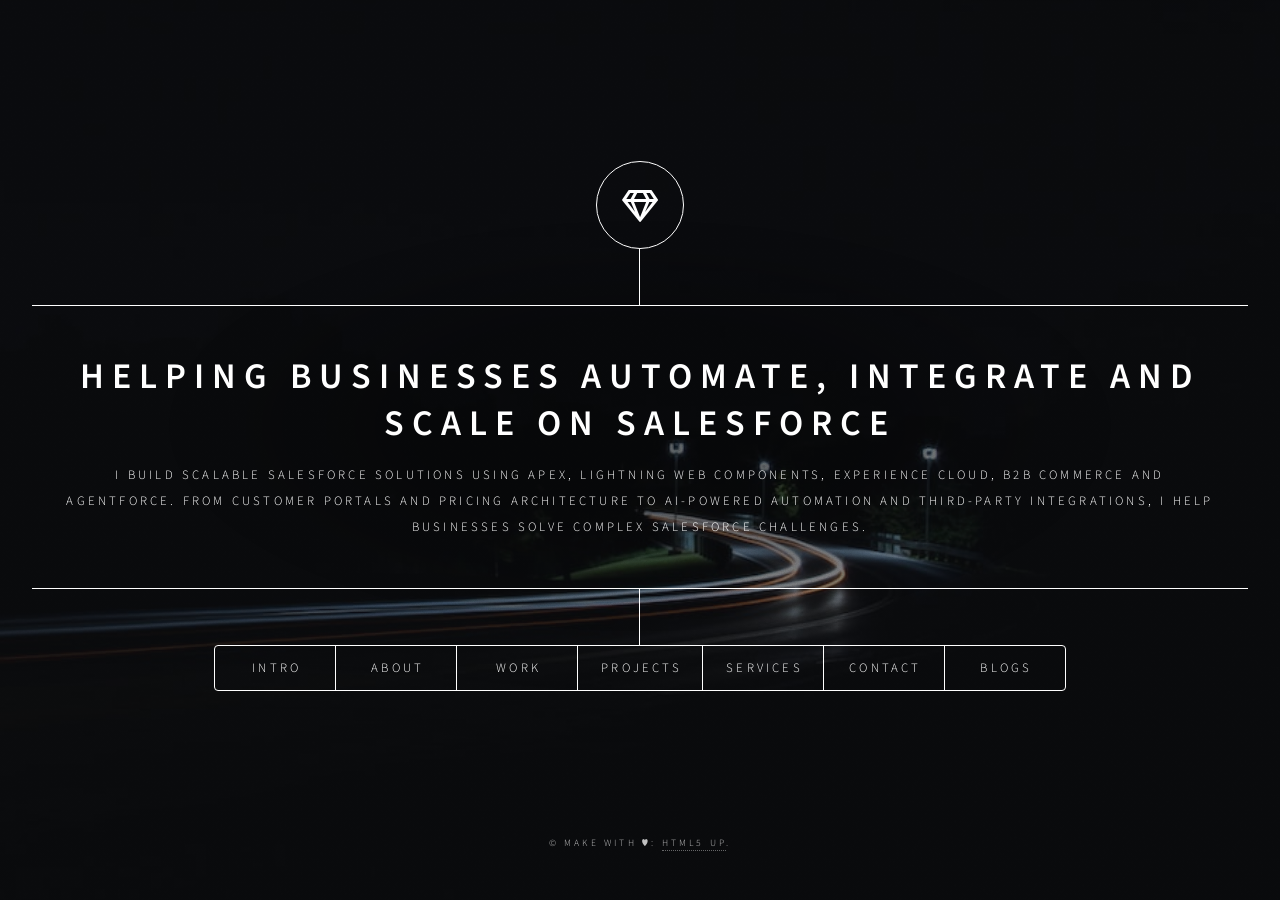
==== index.html @ b853684b "style: change services grid background to red and adjust media query breakpoint" ====
<!DOCTYPE html>
<!--
	Dimension by HTML5 UP
	html5up.net | @ajlkn
	Free for personal and commercial use under the CCA 3.0 license (html5up.net/license)
-->
<html>

<head>
    <!-- Google tag (gtag.js) -->
    <script async src="https://www.googletagmanager.com/gtag/js?id=G-59Y11SGPCD"></script>
    <script>
        window.dataLayer = window.dataLayer || [];

        function gtag() {
            dataLayer.push(arguments);
        }
        gtag('js', new Date());

        gtag('config', 'G-59Y11SGPCD');
    </script>
    <title>Professional Portfolio</title>
    <link rel="icon" type="image/x-icon" href="images/favicon.ico" />
    <meta charset="utf-8" />
    <meta name="viewport" content="width=device-width, initial-scale=1, user-scalable=no" />
    <link rel="stylesheet" href="assets/css/main.css" />
    <noscript>
        <link rel="stylesheet" href="assets/css/noscript.css" />
    </noscript>
</head>

<body class="is-preload">
    <!-- Wrapper -->
    <div id="wrapper">
        <!-- Header -->
        <header id="header">
            <div class="logo">
                <span class="icon fa-gem"></span>
            </div>
            <div class="content">
                <div class="inner">
                    <h1>
                        Helping businesses automate, integrate and scale on Salesforce
                    </h1>
                    <p>
                        I build scalable Salesforce solutions using Apex, Lightning Web Components, Experience Cloud,
                        B2B Commerce and Agentforce. From customer portals and pricing architecture to AI-powered
                        automation and third-party integrations, I help businesses solve complex Salesforce challenges.
                    </p>
                </div>
            </div>
            <nav>
                <ul>
                    <li><a href="#intro">Intro</a></li>
                    <li><a href="#about">About</a></li>
                    <li><a href="#work">Work</a></li>
                    <li><a href="#projects">Projects</a></li>
                    <li><a href="#services">Services</a></li>
                    <li><a href="https://flowcv.me/ankur-trivedi">Contact</a></li>
                    <li><a href="https://salesforce-commerce-cloud.hashnode.dev/?source=top_nav_blog_home"
                            target="_blank">Blogs</a></li>
                    <!-- <li><a href="https://topmate.io/ankur_trivedi/345846/pay" target="_blank">Contact</a></li> -->

                </ul>
            </nav>
        </header>

        <!-- Main -->
        <div id="main">
            <!-- Intro -->
            <article id="intro">
                <h2 class="major">intro</h2>
                <span class="image main"><img src="images/introBg.jpg" alt="" /></span>
                <p class="short-content">
                    I'm a Salesforce Developer with experience delivering enterprise solutions across Experience Cloud,
                    B2B Commerce, Service Cloud and Agentforce. My work focuses on building maintainable applications,
                    custom integrations and automation that improve business operations rather than adding unnecessary
                    complexity.
                    You can also checkout my profile on Trailhead. My contact details are:
                </p>
                <ul class="icons">
                    <li>
                        <a href="tel: +91-6395518961" target="_blank " class="fas fa-phone"><span
                                class="label"></span></a>
                    </li>
                    <li>
                        <a href="mailto: anktridev@gmail.com" target="_blank " class="fas fa-envelope">
                            <span class="label"></span></a>
                    </li>
                    <li>
                        <a href="https://www.linkedin.com/in/ankurtrivedisf/ " target="_blank "
                            class="icon brands fa-linkedin"><span class="label">LinkedIn</span></a>
                    </li>
                    <li>
                        <a href="https://trailblazer.me/id/ank232 " target="_blank "
                            class="icon brands fa-salesforce"><span class="label">TrailHead</span></a>
                    </li>
                    <li>
                        <a href="https://github.com/ank232 " target="_blank " class="icon brands fa-github"><span
                                class="label">GitHub</span></a>
                    </li>
                </ul>
                <a href="https://trailblazer.me/id/ank232" target="_blank" class="button"> My Traihead </a>
                <a href="https://flowcv.com/resume/6ro6vrgt06" target="_blank" class="button">Get Ankur's Resume</a>
            </article>

            <!-- Work -->
            <article id="work">
                <h2 class="major">Work Experience</h2>
                <span class="image main"><img src="images/Black and Red Gradient Professional LinkedIn Banner.png"
                        alt="" /></span>
                <p class="short-content">
                    I have worked with cross-functional teams to gather the requirements and convert them into technical
                    requirements.
                    I am currently working on B2B commerce Cloud to setup client's bussinesses on commerce cloud.
                    Setting up custom pricing for buyers, creating product catalogs and developing custom gateway
                    solutions.
                </p>
                <h2 class="major">Work Experience</h2>
                <div class="work-item">
                    <h3>Salesforce Developer (CloudSheer Consulting)</h3>
                    <h4><i>Feb 2024 - Present</i></h4>
                    <ul>
                        <li>Built B2B Commerce storefronts with customised pricing,
                            payment integrations and buyer-specific catalogues,
                            helping clients launch scalable online commerce experiences.</li>
                        <li>Economic Club of Chicago: Audited community site for ECC club, tested the site pages and
                            pointed out the critical performance bottlenecks which resulted in 20% faster site response.
                        </li>
                        <li>Storehouse (Financial Cloud): Built a portal for 10,000 customers to view tax content and
                            financial records, with premium content accessible via Stripe payments using custom LWCs
                        </li>
                        <li>Sell that Florida House: Automated lead merging proceess. Developed a flow and batch class
                            to merge duplicate leads based on phone numbers.</li>
                    </ul>
                </div>
                <div class="work-item">
                    <h3>Salesforce Developer (HelpOneChild.org)</h3>
                    <h4><i>Jan 2024 - Feb 2024</i></h4>
                    <ul>
                        <li>
                            Worked with a non-profit organization that uses Salesforce NPSP pack to setup stripe
                            payments using stripe Connector.
                        </li>
                        <li>
                            Developed a robust flow triggering on successful payments, creating opportunity records and
                            managing donor information.
                        </li>
                        <li>
                            Developed apex class to extract billing details from Stripe data, overcoming limitations of
                            the standard Stripe
                            connector.
                        </li>
                        <li>
                            Deployed the flow and apex class using change set from sandbox to production org.
                        </li>
                    </ul>
                </div>
                <div class="work-item">
                    <h3>Trainee Software Engineer (TA DIGITAL)</h3>
                    <h4><i>Aug 2022 - Jan 2023</i></h4>
                    <ul>
                        <li>
                            Gained extensive knowledge of salesforce ecosystem and its various clouds products (Sales
                            cloud, service cloud).
                        </li>
                        <li>
                            Developed and tested apex triggers and classes to automate business processes while aiming
                            for 100% code coverage.
                        </li>
                        <li>
                            Created and maintained custom objects and fields and page layouts to support business
                            processes and user requirements.
                        </li>
                    </ul>
                </div>
                <div class="work-item">
                    <h3>Power BI intern (Cognizant Technology solutions)</h3>
                    <h4><i>Jan 2022 - July 2022</i></h4>
                    <ul>
                        <li>
                            Implemented and managed data sets and ETL using Microsoft BI tools.
                        </li>
                        <li>Developed SSIS, SSRS packages to perform ETL operations.</li>
                    </ul>
                </div>
                <div class="work-item">
                    <h3>Backend- Developer (TechMihirNaik)</h3>
                    <h4>
                        <i>OCT 2021 - Jan 2022</i>
                    </h4>
                    <ul>
                        <li>Served as a back-end developer using Django in Python.</li>
                        <li>
                            Designed and implemented a service that facilitates students to find cheap accommodations.
                        </li>
                    </ul>
                </div>
            </article>

            <!-- About -->
            <article id="about">
                <h2 class="major">About</h2>
                <span class="image main"><img src="images/White Minimalist Profile LinkedIn Banner.png" alt="" /></span>
                <p class="short-content">
                    I simplify complexity—whether it’s Salesforce solutions, automation, or life itself. When I’m not
                    optimizing workflows, I’m probably overanalyzing something random or playing guitar.
                    I like efficiency, good conversations, and people who keep things interesting. The rest? You’ll have
                    to find out.
                </p>
                <div class="achievement">
                    <h3 class="major">Salesforce Certifications</h3>
                    <i class="blue-icon fa-4x icon brands fa-salesforce"></i>
                    <h4> SalesForce Certified Associate</h4>
                </div>
                <div class="achievement">
                    <h3>Here are some of my achievements</h3>
                    <h4 class="major">Trailhead</h4>
                    <ul class="fa-ul">
                        <li><span class="fa-li"><i class="fas fa-star"></i></span> 16 Superbadges</li>
                        <li><span class="fa-li"><i class="fas fa-trophy"></i></span> Security Specialist Superbage</li>
                        <li><span class="fa-li"><i class="fas fa-trophy"></i></span> Apex SuperBadge</li>
                    </ul>
                </div>
                <ul class="icons">
                    <li>
                        <a href="tel: +91-6395518961" target="_blank " class="fas fa-phone"><span
                                class="label"></span></a>
                    </li>
                    <li>
                        <a href="mailto: anktridev@gmail.com" target="_blank " class="fas fa-envelope">
                            <span class="label"></span></a>
                    </li>
                    <li>
                        <a href="https://www.linkedin.com/in/ankur-trivedi-a32748186/ " target="_blank "
                            class="icon brands fa-linkedin"><span class="label">LinkedIn</span></a>
                    </li>
                    <li>
                        <a href="https://trailblazer.me/id/ank232 " target="_blank "
                            class="icon brands fa-salesforce"><span class="label">TrailHead</span></a>
                    </li>
                    <li>
                        <a href="https://github.com/ank232 " target="_blank " class="icon brands fa-github"><span
                                class="label">GitHub</span></a>
                    </li>
                </ul>
                <div class="important_links">
                    <div class="trailhead_button">
                        <a href="https://trailblazer.me/id/ank232" target="_blank" class="button"> My Traihead </a>
                    </div>
                    <div class="resume_button">
                        <a class="button" href="https://flowcv.com/resume/6ro6vrgt06" target="_blank"><i
                                class="fas fa-cloud">...</i>Download My Resume
                        </a>
                    </div>
                </div>
            </article>

            <!-- Contact -->
            <article id="contact">
                <h2 class="major ">Contact</h2>
                <form method="post " action="# ">
                    <div class="fields ">
                        <div class="field half ">
                            <label for="name ">Name</label>
                            <input class="input_field" type="text " name="name " id="name " />
                        </div>
                        <div class="field half ">
                            <label for="email ">Email</label>
                            <h3>anktridev@gmail.com</h3>
                            <input class="input_field" type="text " name="email " id="email " />
                        </div>
                        <div class="field ">
                            <label for="message ">Message</label>
                            <textarea name="message " id="message " rows="4 "></textarea>
                        </div>
                    </div>
                    <ul class="actions ">
                        <li>
                            <input type="submit " value="Send Message " class="primary " />
                        </li>
                        <li><input type="reset " value="Reset " /></li>
                    </ul>
                </form>
            </article>

            <!-- Projects -->
            <article id="projects">
                <h2 class="major ">My Pojects</h2>
                <span class="image main "><img src="images/Black Minimalist Motivation Quote LinkedIn Banner.png "
                        alt="Project banner "></span>
                <p class="short-content ">
                </p>
                <h2 class="major ">Projects</h2>
                <div class="project">
                    <h3><i>Bill Zen</i> an Invoice management application</h3>
                    <ul>
                        <li>Bill Zen is an application that can manage invoice generation required in a sales process,
                            centralizes the management of
                            invoices at one place.</li>
                        <li>
                            <b>
                                Integrated
                            </b> with the <b>Stripe payment</b> gateway, leveraging secure webhooks for real-time
                            updates.
                        </li>
                        <li> <b>Incorporated</b> CI workflow for <b>deployment</b> of apex code with GitHub Actions.
                        </li>
                        <li>Developed and tested Apex triggers to automate business logic using a trigger framework.
                        </li>
                        </li>
                        <li>Designed Custom UI with LWC to facilitate user needs like to make payment using stripe,
                            invoice related lists, adding/removing line-items for an invoice.
                        </li>
                        <li> Developed <b>Lightning flows</b> to send email for invoice reminder to customers.</li>
                        <li>
                            <span>To review my code </span>
                            <a href="https://github.com/ank232/DevelopmentOrg" target="_blank" class="button"><i
                                    class="icon brands fa-github"></i>Code Repository </a>
                        </li>
                    </ul>
                    <div style="position: relative; width: 100%; height: 0; padding-top: 56.2500%;
                     padding-bottom: 0; box-shadow: 0 2px 8px 0 rgba(63,69,81,0.16); margin-top: 1.6em; margin-bottom: 0.9em; overflow: hidden;
                     border-radius: 8px; will-change: transform;">
                        <iframe loading="lazy"
                            style="position: absolute; width: 100%; height: 100%; top: 0; left: 0; border: none; padding: 0;margin: 0;"
                            src="https:&#x2F;&#x2F;www.canva.com&#x2F;design&#x2F;DAFwGPMAUik&#x2F;watch?embed"
                            allowfullscreen="allowfullscreen" allow="fullscreen">
                        </iframe>
                    </div>
                </div>
            </article>
            <!-- Elements -->
            <article id="blogs">

            </article>
            <!-- Services -->
            <article id="services">
                <h2 class="major">Services</h2>
                <p class="short-content">
                    I help businesses design, build and optimise Salesforce solutions that are scalable,
                    maintainable and aligned with business goals. Whether you're starting a new implementation
                    or improving an existing org, I can help deliver reliable solutions.
                </p>
                <div class="services-grid">
                    <div class="service-card">
                        <div class="service-icon">
                            <i class="fas fa-robot"></i>
                        </div>
                        <div class="service-content">
                            <h3>Agentforce Development</h3>
                            <p>Build AI-powered Salesforce agents that automate customer support and internal workflows.
                            </p>
                            <span class="tech-stack">
                                <span class="badge">Agentforce</span>
                                <span class="badge">Lead Nurturing Agent</span>
                                <span class="badge">AgentForce Employee Agent</span>
                                <span class="badge">Agentforce Service Agent</span>
                                <span class="badge">Agentforce voice</span>
                                <span class="badge">Agentforce Orchestration</span>
                            </span>
                        </div>
                    </div>
                    <div class="service-card">
                        <div class="service-icon">
                            <i class="fas fa-cloud"></i>
                        </div>
                        <div class="service-content">
                            <h3>Experience Cloud</h3>
                            <p>
                                Build customer and partner portals with custom Lightning
                                Web Components and secure authentication.
                            </p>
                            <span class="tech-stack">
                                <span class="badge">Experience Cloud</span>
                                <span class="badge">Apex</span>
                                <span class="badge">LWC</span>
                                <span class="badge">Custom designs</span>
                                <span class="badge">LWR sites</span>
                            </span>
                        </div>
                    </div>
                    <div class="service-card">
                        <div class="service-icon">
                            <i class="fas fa-shopping-cart"></i>
                        </div>
                        <div class="service-content">
                            <h3>B2B Commerce</h3>
                            <p>
                                Configure storefronts, pricing architecture,
                                buyer groups and checkout experiences.
                            </p>
                            <div class="tech-stack">
                                <span class="badge">Commerce Cloud</span>
                                <span class="badge">Custom Pricing</span>
                                <span class="badge">Buyer Groups</span>
                                <span class="badge">Checkout</span>
                                <span class="badge">Catalogs</span>
                                <span class="badge">Inventory management</span>
                                <span class="badge">Order management</span>
                                <span class="badge">Agentforce agents</span>
                            </div>
                        </div>
                    </div>
                    <div class="service-card">
                        <div class="service-icon">
                            <i class="fas fa-code"></i>
                        </div>
                        <div class="service-content">
                            <h3>Custom Apex & LWC</h3>
                            <p>
                                Build scalable business logic, reusable Lightning Web Components
                                and enterprise-grade Apex solutions.
                            </p>
                            <span class="tech-stack">
                                <span class="badge">Apex</span>
                                <span class="badge">LWC</span>
                                <span class="badge">SOQL</span>
                            </span>
                        </div>
                    </div>
                    <div class="service-card">
                        <div class="service-icon">
                            <i class="fas fa-link"></i>
                        </div>
                        <div class="service-content">
                            <h3>Salesforce Integrations</h3>
                            <p>
                                Connect Salesforce with external systems using REST APIs,
                                OAuth, Named Credentials and webhooks.
                            </p>
                            <span class="tech-stack">
                                <span class="badge">REST APIs</span>
                                <span class="badge">Stripe</span>
                                <span class="badge">Plaid</span>
                                <span class="badge">QuickBooks</span>
                                <span class="badge">Authorize.net</span>
                                <span class="badge">Google apps</span>
                                <span class="badge">Middlewares</span>
                            </span>
                        </div>
                    </div>
                    <div class="service-card">
                        <div class="service-icon">
                            <i class="fas fa-layer-group"></i>
                        </div>
                        <div class="service-content">
                            <h3>Architecture & Optimisation</h3>
                            <p>
                                Improve scalability, simplify existing implementations
                                and build maintainable Salesforce architectures.
                            </p>
                            <span class="tech-stack">
                                <span class="badge">Scalability</span>
                                <span class="badge">Architecture</span>
                                <span class="badge">CI/CD</span>
                            </span>
                        </div>
                    </div>
                </div>
                <hr>
                <h3 style="text-align:center;">
                    Available for Freelance Salesforce Projects
                </h3>
                <p style="text-align:center;"></p>
                    <div class="tech-stack work-location">
                        <span class="badge">Remote</span>
                        <span class="badge">Worldwide</span>
                        <span class="badge">Contract & Consulting</span>
                    </div>
            </article>
        </div>

        <!-- Footer -->
        <footer id="footer">
            <p class="copyright ">
                &copy; Make with &#9829: <a href="https://html5up.net ">HTML5 UP</a>.
            </p>
        </footer>
    </div>

    <!-- BG -->
    <div id="bg"></div>

    <!-- Scripts -->
    <script src="assets/js/jquery.min.js "></script>
    <script src="assets/js/browser.min.js "></script>
    <script src="assets/js/breakpoints.min.js "></script>
    <script src="assets/js/util.js "></script>
    <script src="assets/js/main.js "></script>
</body>

</html>
---- assets/css/main.css ----
@import url(fontawesome-all.min.css);
@import url("https://fonts.googleapis.com/css?family=Source+Sans+Pro:300italic,600italic,300,600");

/*
	Dimension by HTML5 UP
	html5up.net | @ajlkn
	Free for personal and commercial use under the CCA 3.0 license (html5up.net/license)
*/

html,
body,
div,
span,
applet,
object,
iframe,
h1,
h2,
h3,
h4,
h5,
h6,
p,
blockquote,
pre,
a,
abbr,
acronym,
address,
big,
cite,
code,
del,
dfn,
em,
img,
ins,
kbd,
q,
s,
samp,
small,
strike,
strong,
sub,
sup,
tt,
var,
b,
u,
i,
center,
dl,
dt,
dd,
ol,
ul,
li,
fieldset,
form,
label,
legend,
table,
caption,
tbody,
tfoot,
thead,
tr,
th,
td,
article,
aside,
canvas,
details,
embed,
figure,
figcaption,
footer,
header,
hgroup,
menu,
nav,
output,
ruby,
section,
summary,
time,
mark,
audio,
video {
    margin: 0;
    padding: 0;
    border: 0;
    font-size: 100%;
    font: inherit;
    vertical-align: baseline;
}


/* New Prop */

.short-content {
    text-align: justify;
}

.blue-icon::before {
    color: rgb(17, 173, 225);
}

.trailhead_button,
.resume_button {
    display: flex;
}

.important_links>* {
    flex: 1;
    margin-top: 1rem;
}

article,
aside,
details,
figcaption,
figure,
footer,
header,
hgroup,
menu,
nav,
section {
    display: block;
}

body {
    line-height: 1;
}

ol,
ul {
    list-style: none;
}

blockquote,
q {
    quotes: none;
}

blockquote:before,
blockquote:after,
q:before,
q:after {
    content: "";
    content: none;
}

table {
    border-collapse: collapse;
    border-spacing: 0;
}

body {
    -webkit-text-size-adjust: none;
}

mark {
    background-color: transparent;
    color: inherit;
}

input::-moz-focus-inner {
    border: 0;
    padding: 0;
}

input,
select,
textarea {
    -moz-appearance: none;
    -webkit-appearance: none;
    -ms-appearance: none;
    appearance: none;
}


/* Basic */

@-ms-viewport {
    width: device-width;
}

@media screen and (max-width: 480px) {

    html,
    body {
        min-width: 320px;
    }
}

html {
    box-sizing: border-box;
}

*,
*:before,
*:after {
    box-sizing: inherit;
}

body {
    background: #1b1f22;
}

body.is-preload *,
body.is-preload *:before,
body.is-preload *:after {
    -moz-animation: none !important;
    -webkit-animation: none !important;
    -ms-animation: none !important;
    animation: none !important;
    -moz-transition: none !important;
    -webkit-transition: none !important;
    -ms-transition: none !important;
    transition: none !important;
}


/* Type */

html {
    font-size: 16pt;
}

@media screen and (max-width: 1680px) {
    html {
        font-size: 12pt;
    }
}

@media screen and (max-width: 736px) {
    html {
        font-size: 11pt;
    }
}

@media screen and (max-width: 360px) {
    html {
        font-size: 10pt;
    }
}

body,
input,
select,
textarea {
    color: #ffffff;
    font-family: "Source Sans Pro", sans-serif;
    font-weight: 300;
    font-size: 1rem;
    line-height: 1.65;
}

a {
    -moz-transition: color 0.2s ease-in-out, background-color 0.2s ease-in-out, border-bottom-color 0.2s ease-in-out;
    -webkit-transition: color 0.2s ease-in-out, background-color 0.2s ease-in-out, border-bottom-color 0.2s ease-in-out;
    -ms-transition: color 0.2s ease-in-out, background-color 0.2s ease-in-out, border-bottom-color 0.2s ease-in-out;
    transition: color 0.2s ease-in-out, background-color 0.2s ease-in-out, border-bottom-color 0.2s ease-in-out;
    border-bottom: dotted 1px rgba(255, 255, 255, 0.5);
    text-decoration: none;
    color: inherit;
}

a:hover {
    border-bottom-color: transparent;
}

strong,
b {
    color: #ffffff;
    font-weight: 600;
}

em,
i {
    font-style: italic;
}

p {
    margin: 0 0 2rem 0;
}

h1,
h2,
h3,
h4,
h5,
h6 {
    color: #ffffff;
    font-weight: 600;
    line-height: 1.5;
    margin: 0 0 1rem 0;
    text-transform: uppercase;
    letter-spacing: 0.2rem;
}

h1 a,
h2 a,
h3 a,
h4 a,
h5 a,
h6 a {
    color: inherit;
    text-decoration: none;
}

h1.major,
h2.major,
h3.major,
h4.major,
h5.major,
h6.major {
    border-bottom: solid 1px #ffffff;
    width: -moz-max-content;
    width: -webkit-max-content;
    width: -ms-max-content;
    width: max-content;
    padding-bottom: 0.5rem;
    margin: 0 0 2rem 0;
}

h1 {
    font-size: 2.25rem;
    line-height: 1.3;
    letter-spacing: 0.5rem;
}

h2 {
    font-size: 1.5rem;
    line-height: 1.4;
    letter-spacing: 0.5rem;
}

h3 {
    font-size: 1rem;
}

h4 {
    font-size: 0.8rem;
}

h5 {
    font-size: 0.7rem;
}

h6 {
    font-size: 0.6rem;
}

@media screen and (max-width: 736px) {
    h1 {
        font-size: 1.75rem;
        line-height: 1.4;
    }

    h2 {
        font-size: 1.25em;
        line-height: 1.5;
    }
}

sub {
    font-size: 0.8rem;
    position: relative;
    top: 0.5rem;
}

sup {
    font-size: 0.8rem;
    position: relative;
    top: -0.5rem;
}

blockquote {
    border-left: solid 4px #ffffff;
    font-style: italic;
    margin: 0 0 2rem 0;
    padding: 0.5rem 0 0.5rem 2rem;
}

code {
    background: rgba(255, 255, 255, 0.075);
    border-radius: 4px;
    font-family: "Courier New", monospace;
    font-size: 0.9rem;
    margin: 0 0.25rem;
    padding: 0.25rem 0.65rem;
}

pre {
    -webkit-overflow-scrolling: touch;
    font-family: "Courier New", monospace;
    font-size: 0.9rem;
    margin: 0 0 2rem 0;
}

pre code {
    display: block;
    line-height: 1.75;
    padding: 1rem 1.5rem;
    overflow-x: auto;
}

hr {
    border: 0;
    border-bottom: solid 1px #ffffff;
    margin: 2.75rem 0;
}

.align-left {
    text-align: left;
}

.align-center {
    text-align: center;
}

.align-right {
    text-align: right;
}


/* Form */

form {
    margin: 0 0 2rem 0;
}

form> :last-child {
    margin-bottom: 0;
}

form>.fields {
    display: -moz-flex;
    display: -webkit-flex;
    display: -ms-flex;
    display: flex;
    -moz-flex-wrap: wrap;
    -webkit-flex-wrap: wrap;
    -ms-flex-wrap: wrap;
    flex-wrap: wrap;
    width: calc(100% + 3rem);
    margin: -1.5rem 0 2rem -1.5rem;
}

form>.fields>.field {
    -moz-flex-grow: 0;
    -webkit-flex-grow: 0;
    -ms-flex-grow: 0;
    flex-grow: 0;
    -moz-flex-shrink: 0;
    -webkit-flex-shrink: 0;
    -ms-flex-shrink: 0;
    flex-shrink: 0;
    padding: 1.5rem 0 0 1.5rem;
    width: calc(100% - 1.5rem);
}

form>.fields>.field.half {
    width: calc(50% - 0.75rem);
}

form>.fields>.field.third {
    width: calc(100% / 3 - 0.5rem);
}

form>.fields>.field.quarter {
    width: calc(25% - 0.375rem);
}

@media screen and (max-width: 480px) {
    form>.fields {
        width: calc(100% + 3rem);
        margin: -1.5rem 0 2rem -1.5rem;
    }

    form>.fields>.field {
        padding: 1.5rem 0 0 1.5rem;
        width: calc(100% - 1.5rem);
    }

    form>.fields>.field.half {
        width: calc(100% - 1.5rem);
    }

    form>.fields>.field.third {
        width: calc(100% - 1.5rem);
    }

    form>.fields>.field.quarter {
        width: calc(100% - 1.5rem);
    }
}

label {
    color: #ffffff;
    display: block;
    font-size: 0.8rem;
    font-weight: 300;
    letter-spacing: 0.2rem;
    line-height: 1.5;
    margin: 0 0 1rem 0;
    text-transform: uppercase;
}

input[type="text"],
input[type="password"],
input[type="email"],
input[type="tel"],
select,
textarea {
    -moz-appearance: none;
    -webkit-appearance: none;
    -ms-appearance: none;
    appearance: none;
    -moz-transition: border-color 0.2s ease-in-out, box-shadow 0.2s ease-in-out, background-color 0.2s ease-in-out;
    -webkit-transition: border-color 0.2s ease-in-out, box-shadow 0.2s ease-in-out, background-color 0.2s ease-in-out;
    -ms-transition: border-color 0.2s ease-in-out, box-shadow 0.2s ease-in-out, background-color 0.2s ease-in-out;
    transition: border-color 0.2s ease-in-out, box-shadow 0.2s ease-in-out, background-color 0.2s ease-in-out;
    background-color: transparent;
    border-radius: 4px;
    border: solid 1px #ffffff;
    color: inherit;
    display: block;
    outline: 0;
    padding: 0 1rem;
    text-decoration: none;
    width: 100%;
}

input[type="text"]:invalid,
input[type="password"]:invalid,
input[type="email"]:invalid,
input[type="tel"]:invalid,
select:invalid,
textarea:invalid {
    box-shadow: none;
}

input[type="text"]:focus,
input[type="password"]:focus,
input[type="email"]:focus,
input[type="tel"]:focus,
select:focus,
textarea:focus {
    background: rgba(255, 255, 255, 0.075);
    border-color: #ffffff;
    box-shadow: 0 0 0 1px #ffffff;
}

select {
    background-image: url("data:image/svg+xml;charset=utf8,%3Csvg xmlns='http://www.w3.org/2000/svg' width='40' height='40' preserveAspectRatio='none' viewBox='0 0 40 40'%3E%3Cpath d='M9.4,12.3l10.4,10.4l10.4-10.4c0.2-0.2,0.5-0.4,0.9-0.4c0.3,0,0.6,0.1,0.9,0.4l3.3,3.3c0.2,0.2,0.4,0.5,0.4,0.9 c0,0.4-0.1,0.6-0.4,0.9L20.7,31.9c-0.2,0.2-0.5,0.4-0.9,0.4c-0.3,0-0.6-0.1-0.9-0.4L4.3,17.3c-0.2-0.2-0.4-0.5-0.4-0.9 c0-0.4,0.1-0.6,0.4-0.9l3.3-3.3c0.2-0.2,0.5-0.4,0.9-0.4S9.1,12.1,9.4,12.3z' fill='%23ffffff' /%3E%3C/svg%3E");
    background-size: 1.25rem;
    background-repeat: no-repeat;
    background-position: calc(100% - 1rem) center;
    height: 2.75rem;
    padding-right: 2.75rem;
    text-overflow: ellipsis;
}

select option {
    color: #ffffff;
    background: #1b1f22;
}

select:focus::-ms-value {
    background-color: transparent;
}

select::-ms-expand {
    display: none;
}

input[type="text"],
input[type="password"],
input[type="email"],
select {
    height: 2.75rem;
}

textarea {
    padding: 0.75rem 1rem;
}

input[type="checkbox"],
input[type="radio"] {
    -moz-appearance: none;
    -webkit-appearance: none;
    -ms-appearance: none;
    appearance: none;
    display: block;
    float: left;
    margin-right: -2rem;
    opacity: 0;
    width: 1rem;
    z-index: -1;
}

input[type="checkbox"]+label,
input[type="radio"]+label {
    text-decoration: none;
    -moz-user-select: none;
    -webkit-user-select: none;
    -ms-user-select: none;
    user-select: none;
    color: #ffffff;
    cursor: pointer;
    display: inline-block;
    font-size: 0.8rem;
    font-weight: 300;
    margin: 0 0 0.5rem 0;
    padding-left: 2.65rem;
    padding-right: 0.75rem;
    position: relative;
}

input[type="checkbox"]+label:before,
input[type="radio"]+label:before {
    -moz-osx-font-smoothing: grayscale;
    -webkit-font-smoothing: antialiased;
    display: inline-block;
    font-style: normal;
    font-variant: normal;
    text-rendering: auto;
    line-height: 1;
    text-transform: none !important;
    font-family: "Font Awesome 5 Free";
    font-weight: 900;
}

input[type="checkbox"]+label:before,
input[type="radio"]+label:before {
    -moz-transition: border-color 0.2s ease-in-out, box-shadow 0.2s ease-in-out, background-color 0.2s ease-in-out;
    -webkit-transition: border-color 0.2s ease-in-out, box-shadow 0.2s ease-in-out, background-color 0.2s ease-in-out;
    -ms-transition: border-color 0.2s ease-in-out, box-shadow 0.2s ease-in-out, background-color 0.2s ease-in-out;
    transition: border-color 0.2s ease-in-out, box-shadow 0.2s ease-in-out, background-color 0.2s ease-in-out;
    border-radius: 4px;
    border: solid 1px #ffffff;
    content: "";
    display: inline-block;
    height: 1.65rem;
    left: 0;
    line-height: 1.65rem;
    position: absolute;
    text-align: center;
    top: -0.15rem;
    width: 1.65rem;
}

input[type="checkbox"]:checked+label:before,
input[type="radio"]:checked+label:before {
    background: #ffffff !important;
    border-color: #ffffff !important;
    color: #1b1f22;
    content: "\f00c";
}

input[type="checkbox"]:focus+label:before,
input[type="radio"]:focus+label:before {
    background: rgba(255, 255, 255, 0.075);
    border-color: #ffffff;
    box-shadow: 0 0 0 1px #ffffff;
}

input[type="checkbox"]+label:before {
    border-radius: 4px;
}

input[type="radio"]+label:before {
    border-radius: 100%;
}

::-webkit-input-placeholder {
    color: rgba(255, 255, 255, 0.5) !important;
    opacity: 1;
}

:-moz-placeholder {
    color: rgba(255, 255, 255, 0.5) !important;
    opacity: 1;
}

::-moz-placeholder {
    color: rgba(255, 255, 255, 0.5) !important;
    opacity: 1;
}

:-ms-input-placeholder {
    color: rgba(255, 255, 255, 0.5) !important;
    opacity: 1;
}

.formerize-placeholder {
    color: rgba(255, 255, 255, 0.5) !important;
    opacity: 1;
}


/* Box */

.box {
    border-radius: 4px;
    border: solid 1px #ffffff;
    margin-bottom: 2rem;
    padding: 1.5em;
}

.box> :last-child,
.box> :last-child> :last-child,
.box> :last-child> :last-child> :last-child {
    margin-bottom: 0;
}

.box.alt {
    border: 0;
    border-radius: 0;
    padding: 0;
}


/* Icon */

.icon {
    text-decoration: none;
    border-bottom: none;
    position: relative;
}

.icon:before {
    -moz-osx-font-smoothing: grayscale;
    -webkit-font-smoothing: antialiased;
    display: inline-block;
    font-style: normal;
    font-variant: normal;
    text-rendering: auto;
    line-height: 1;
    text-transform: none !important;
    font-family: "Font Awesome 5 Free";
    font-weight: 400;
}

.icon>.label {
    display: none;
}

.icon:before {
    line-height: inherit;
}

.icon.solid:before {
    font-weight: 900;
}

.icon.brands:before {
    font-family: "Font Awesome 5 Brands";
}


/* Image */

.image {
    border-radius: 4px;
    border: 0;
    display: inline-block;
    position: relative;
}

.image:before {
    pointer-events: none;
    background-image: url("../../images/overlay.png");
    background-color: rgba(19, 21, 25, 0.5);
    border-radius: 4px;
    content: "";
    display: block;
    height: 100%;
    left: 0;
    opacity: 0.5;
    position: absolute;
    top: 0;
    width: 100%;
}

.image img {
    border-radius: 4px;
    display: block;
}

.image.left,
.image.right {
    max-width: 40%;
}

.image.left img,
.image.right img {
    width: 100%;
}

.image.left {
    float: left;
    padding: 0 1.5em 1em 0;
    top: 0.25em;
}

.image.right {
    float: right;
    padding: 0 0 1em 1.5em;
    top: 0.25em;
}

.image.fit {
    display: block;
    margin: 0 0 2rem 0;
    width: 100%;
}

.image.fit img {
    width: 100%;
}

.image.main {
    display: block;
    margin: 2.5rem 0;
    width: 100%;
}

.image.main img {
    width: 100%;
}

@media screen and (max-width: 736px) {
    .image.main {
        margin: 2rem 0;
    }
}

@media screen and (max-width: 480px) {
    .image.main {
        margin: 1.5rem 0;
    }
}


/* List */

ol {
    list-style: decimal;
    margin: 0 0 2rem 0;
    padding-left: 1.25em;
}

ol li {
    padding-left: 0.25em;
}

ul {
    list-style: disc;
    margin: 0 0 2rem 0;
    padding-left: 1em;
}

ul li {
    padding-left: 0.5em;
}

ul.alt {
    list-style: none;
    padding-left: 0;
}

ul.alt li {
    border-top: solid 1px #ffffff;
    padding: 0.5em 0;
}

ul.alt li:first-child {
    border-top: 0;
    padding-top: 0;
}

dl {
    margin: 0 0 2rem 0;
}

dl dt {
    display: block;
    font-weight: 600;
    margin: 0 0 1rem 0;
}

dl dd {
    margin-left: 2rem;
}


/* Actions */

ul.actions {
    display: -moz-flex;
    display: -webkit-flex;
    display: -ms-flex;
    display: flex;
    cursor: default;
    list-style: none;
    margin-left: -1rem;
    padding-left: 0;
}

ul.actions li {
    padding: 0 0 0 1rem;
    vertical-align: middle;
}

ul.actions.special {
    -moz-justify-content: center;
    -webkit-justify-content: center;
    -ms-justify-content: center;
    justify-content: center;
    width: 100%;
    margin-left: 0;
}

ul.actions.special li:first-child {
    padding-left: 0;
}

ul.actions.stacked {
    -moz-flex-direction: column;
    -webkit-flex-direction: column;
    -ms-flex-direction: column;
    flex-direction: column;
    margin-left: 0;
}

ul.actions.stacked li {
    padding: 1.3rem 0 0 0;
}

ul.actions.stacked li:first-child {
    padding-top: 0;
}

ul.actions.fit {
    width: calc(100% + 1rem);
}

ul.actions.fit li {
    -moz-flex-grow: 1;
    -webkit-flex-grow: 1;
    -ms-flex-grow: 1;
    flex-grow: 1;
    -moz-flex-shrink: 1;
    -webkit-flex-shrink: 1;
    -ms-flex-shrink: 1;
    flex-shrink: 1;
    width: 100%;
}

ul.actions.fit li>* {
    width: 100%;
}

ul.actions.fit.stacked {
    width: 100%;
}

@media screen and (max-width: 480px) {
    ul.actions:not(.fixed) {
        -moz-flex-direction: column;
        -webkit-flex-direction: column;
        -ms-flex-direction: column;
        flex-direction: column;
        margin-left: 0;
        width: 100% !important;
    }

    ul.actions:not(.fixed) li {
        -moz-flex-grow: 1;
        -webkit-flex-grow: 1;
        -ms-flex-grow: 1;
        flex-grow: 1;
        -moz-flex-shrink: 1;
        -webkit-flex-shrink: 1;
        -ms-flex-shrink: 1;
        flex-shrink: 1;
        padding: 1rem 0 0 0;
        text-align: center;
        width: 100%;
    }

    ul.actions:not(.fixed) li>* {
        width: 100%;
    }

    ul.actions:not(.fixed) li:first-child {
        padding-top: 0;
    }

    ul.actions:not(.fixed) li input[type="submit"],
    ul.actions:not(.fixed) li input[type="reset"],
    ul.actions:not(.fixed) li input[type="button"],
    ul.actions:not(.fixed) li button,
    ul.actions:not(.fixed) li .button {
        width: 100%;
    }

    ul.actions:not(.fixed) li input[type="submit"].icon:before,
    ul.actions:not(.fixed) li input[type="reset"].icon:before,
    ul.actions:not(.fixed) li input[type="button"].icon:before,
    ul.actions:not(.fixed) li button.icon:before,
    ul.actions:not(.fixed) li .button.icon:before {
        margin-left: -0.5em;
    }
}


/* Icons */

ul.icons {
    cursor: default;
    list-style: none;
    padding-left: 0;
}

ul.icons li {
    display: inline-block;
    padding: 0 0.75em 0 0;
}

ul.icons li:last-child {
    padding-right: 0;
}

ul.icons li a {
    border-radius: 100%;
    box-shadow: inset 0 0 0 1px #ffffff;
    display: inline-block;
    height: 2.25rem;
    line-height: 2.25rem;
    text-align: center;
    width: 2.25rem;
}

ul.icons li a:hover {
    background-color: rgba(255, 255, 255, 0.075);
}

ul.icons li a:active {
    background-color: rgba(255, 255, 255, 0.175);
}


/* Table */

.table-wrapper {
    -webkit-overflow-scrolling: touch;
    overflow-x: auto;
}

table {
    margin: 0 0 2rem 0;
    width: 100%;
}

table tbody tr {
    border: solid 1px #ffffff;
    border-left: 0;
    border-right: 0;
}

table tbody tr:nth-child(2n+1) {
    background-color: rgba(255, 255, 255, 0.075);
}

table td {
    padding: 0.75em 0.75em;
}

table th {
    color: #ffffff;
    font-size: 0.9em;
    font-weight: 600;
    padding: 0 0.75em 0.75em 0.75em;
    text-align: left;
}

table thead {
    border-bottom: solid 2px #ffffff;
}

table tfoot {
    border-top: solid 2px #ffffff;
}

table.alt {
    border-collapse: separate;
}

table.alt tbody tr td {
    border: solid 1px #ffffff;
    border-left-width: 0;
    border-top-width: 0;
}

table.alt tbody tr td:first-child {
    border-left-width: 1px;
}

table.alt tbody tr:first-child td {
    border-top-width: 1px;
}

table.alt thead {
    border-bottom: 0;
}

table.alt tfoot {
    border-top: 0;
}


/* Button */

input[type="submit"],
input[type="reset"],
input[type="button"],
button,
.button {
    -moz-appearance: none;
    -webkit-appearance: none;
    -ms-appearance: none;
    appearance: none;
    -moz-transition: background-color 0.2s ease-in-out, color 0.2s ease-in-out;
    -webkit-transition: background-color 0.2s ease-in-out, color 0.2s ease-in-out;
    -ms-transition: background-color 0.2s ease-in-out, color 0.2s ease-in-out;
    transition: background-color 0.2s ease-in-out, color 0.2s ease-in-out;
    background-color: transparent;
    border-radius: 4px;
    border: 0;
    box-shadow: inset 0 0 0 1px #ffffff;
    color: #ffffff !important;
    cursor: pointer;
    display: inline-block;
    font-size: 0.8rem;
    font-weight: 300;
    height: 2.75rem;
    letter-spacing: 0.2rem;
    line-height: 2.75rem;
    outline: 0;
    padding: 0 1.25rem 0 1.35rem;
    text-align: center;
    text-decoration: none;
    text-transform: uppercase;
    white-space: nowrap;
}

input[type="submit"]:hover,
input[type="reset"]:hover,
input[type="button"]:hover,
button:hover,
.button:hover {
    background-color: rgba(255, 255, 255, 0.075);
}

input[type="submit"]:active,
input[type="reset"]:active,
input[type="button"]:active,
button:active,
.button:active {
    background-color: rgba(255, 255, 255, 0.175);
}

input[type="submit"].icon:before,
input[type="reset"].icon:before,
input[type="button"].icon:before,
button.icon:before,
.button.icon:before {
    margin-right: 0.5em;
}

input[type="submit"].fit,
input[type="reset"].fit,
input[type="button"].fit,
button.fit,
.button.fit {
    width: 100%;
}

input[type="submit"].small,
input[type="reset"].small,
input[type="button"].small,
button.small,
.button.small {
    font-size: 0.6rem;
    height: 2.0625rem;
    line-height: 2.0625rem;
}

input[type="submit"].primary,
input[type="reset"].primary,
input[type="button"].primary,
button.primary,
.button.primary {
    background-color: #ffffff;
    color: #1b1f22 !important;
    font-weight: 600;
}

input[type="submit"].disabled,
input[type="submit"]:disabled,
input[type="reset"].disabled,
input[type="reset"]:disabled,
input[type="button"].disabled,
input[type="button"]:disabled,
button.disabled,
button:disabled,
.button.disabled,
.button:disabled {
    pointer-events: none;
    cursor: default;
    opacity: 0.25;
}

input[type="submit"],
input[type="reset"],
input[type="button"],
button {
    line-height: calc(2.75rem - 2px);
}


/* BG */

#bg {
    -moz-transform: scale(1);
    -webkit-transform: scale(1);
    -ms-transform: scale(1);
    transform: scale(1);
    -webkit-backface-visibility: hidden;
    position: fixed;
    top: 0;
    left: 0;
    width: 100%;
    height: 100vh;
    z-index: 1;
}

#bg:before,
#bg:after {
    content: "";
    display: block;
    position: absolute;
    top: 0;
    left: 0;
    width: 100%;
    height: 100%;
}

#bg:before {
    -moz-transition: background-color 2.5s ease-in-out;
    -webkit-transition: background-color 2.5s ease-in-out;
    -ms-transition: background-color 2.5s ease-in-out;
    transition: background-color 2.5s ease-in-out;
    -moz-transition-delay: 0.75s;
    -webkit-transition-delay: 0.75s;
    -ms-transition-delay: 0.75s;
    transition-delay: 0.75s;
    background-image: linear-gradient(to top, rgba(19, 21, 25, 0.5), rgba(19, 21, 25, 0.5)), url("../../images/overlay.png");
    background-size: auto, 256px 256px;
    background-position: center, center;
    background-repeat: no-repeat, repeat;
    z-index: 2;
}

#bg:after {
    -moz-transform: scale(1.125);
    -webkit-transform: scale(1.125);
    -ms-transform: scale(1.125);
    transform: scale(1.125);
    -moz-transition: -moz-transform 0.325s ease-in-out, -moz-filter 0.325s ease-in-out;
    -webkit-transition: -webkit-transform 0.325s ease-in-out, -webkit-filter 0.325s ease-in-out;
    -ms-transition: -ms-transform 0.325s ease-in-out, -ms-filter 0.325s ease-in-out;
    transition: transform 0.325s ease-in-out, filter 0.325s ease-in-out;
    background-image: url("../../images/bg2.jpg");
    background-position: center;
    background-size: cover;
    background-repeat: no-repeat;
    z-index: 1;
}

body.is-article-visible #bg:after {
    -moz-transform: scale(1.0825);
    -webkit-transform: scale(1.0825);
    -ms-transform: scale(1.0825);
    transform: scale(1.0825);
    -moz-filter: blur(0.2rem);
    -webkit-filter: blur(0.2rem);
    -ms-filter: blur(0.2rem);
    filter: blur(0.2rem);
}

body.is-preload #bg:before {
    background-color: #000000;
}


/* Wrapper */

#wrapper {
    display: -moz-flex;
    display: -webkit-flex;
    display: -ms-flex;
    display: flex;
    -moz-flex-direction: column;
    -webkit-flex-direction: column;
    -ms-flex-direction: column;
    flex-direction: column;
    -moz-align-items: center;
    -webkit-align-items: center;
    -ms-align-items: center;
    align-items: center;
    -moz-justify-content: space-between;
    -webkit-justify-content: space-between;
    -ms-justify-content: space-between;
    justify-content: space-between;
    position: relative;
    min-height: 100vh;
    width: 100%;
    padding: 4rem 2rem;
    z-index: 3;
}

#wrapper:before {
    content: "";
    display: block;
}

@media screen and (max-width: 1680px) {
    #wrapper {
        padding: 3rem 2rem;
    }
}

@media screen and (max-width: 736px) {
    #wrapper {
        padding: 2rem 1rem;
    }
}

@media screen and (max-width: 480px) {
    #wrapper {
        padding: 1rem;
    }
}


/* Header */

#header {
    display: -moz-flex;
    display: -webkit-flex;
    display: -ms-flex;
    display: flex;
    -moz-flex-direction: column;
    -webkit-flex-direction: column;
    -ms-flex-direction: column;
    flex-direction: column;
    -moz-align-items: center;
    -webkit-align-items: center;
    -ms-align-items: center;
    align-items: center;
    -moz-transition: -moz-transform 0.325s ease-in-out, -moz-filter 0.325s ease-in-out, opacity 0.325s ease-in-out;
    -webkit-transition: -webkit-transform 0.325s ease-in-out, -webkit-filter 0.325s ease-in-out, opacity 0.325s ease-in-out;
    -ms-transition: -ms-transform 0.325s ease-in-out, -ms-filter 0.325s ease-in-out, opacity 0.325s ease-in-out;
    transition: transform 0.325s ease-in-out, filter 0.325s ease-in-out, opacity 0.325s ease-in-out;
    background-image: -moz-radial-gradient(rgba(0, 0, 0, 0.25) 25%, rgba(0, 0, 0, 0) 55%);
    background-image: -webkit-radial-gradient(rgba(0, 0, 0, 0.25) 25%, rgba(0, 0, 0, 0) 55%);
    background-image: -ms-radial-gradient(rgba(0, 0, 0, 0.25) 25%, rgba(0, 0, 0, 0) 55%);
    background-image: radial-gradient(rgba(0, 0, 0, 0.25) 25%, rgba(0, 0, 0, 0) 55%);
    max-width: 100%;
    text-align: center;
}

#header>* {
    -moz-transition: opacity 0.325s ease-in-out;
    -webkit-transition: opacity 0.325s ease-in-out;
    -ms-transition: opacity 0.325s ease-in-out;
    transition: opacity 0.325s ease-in-out;
    position: relative;
    margin-top: 3.5rem;
}

#header>*:before {
    content: "";
    display: block;
    position: absolute;
    top: calc(-3.5rem - 1px);
    left: calc(50% - 1px);
    width: 1px;
    height: calc(3.5rem + 1px);
    background: #ffffff;
}

#header> :first-child {
    margin-top: 0;
}

#header> :first-child:before {
    display: none;
}

#header .logo {
    width: 5.5rem;
    height: 5.5rem;
    line-height: 5.5rem;
    border: solid 1px #ffffff;
    border-radius: 100%;
}

#header .logo .icon:before {
    font-size: 2rem;
}

#header .content {
    border-style: solid;
    border-color: #ffffff;
    border-top-width: 1px;
    border-bottom-width: 1px;
    max-width: 100%;
}

#header .content .inner {
    -moz-transition: max-height 0.75s ease, padding 0.75s ease, opacity 0.325s ease-in-out;
    -webkit-transition: max-height 0.75s ease, padding 0.75s ease, opacity 0.325s ease-in-out;
    -ms-transition: max-height 0.75s ease, padding 0.75s ease, opacity 0.325s ease-in-out;
    transition: max-height 0.75s ease, padding 0.75s ease, opacity 0.325s ease-in-out;
    -moz-transition-delay: 0.25s;
    -webkit-transition-delay: 0.25s;
    -ms-transition-delay: 0.25s;
    transition-delay: 0.25s;
    padding: 3rem 2rem;
    max-height: 40rem;
    overflow: hidden;
}

#header .content .inner> :last-child {
    margin-bottom: 0;
}

#header .content p {
    text-transform: uppercase;
    letter-spacing: 0.2rem;
    font-size: 0.8rem;
    line-height: 2;
}

#header nav ul {
    display: -moz-flex;
    display: -webkit-flex;
    display: -ms-flex;
    display: flex;
    margin-bottom: 0;
    list-style: none;
    padding-left: 0;
    border: solid 1px #ffffff;
    border-radius: 4px;
}

#header nav ul li {
    padding-left: 0;
    border-left: solid 1px #ffffff;
}

#header nav ul li:first-child {
    border-left: 0;
}

#header nav ul li a {
    display: block;
    min-width: 7.5rem;
    height: 2.75rem;
    line-height: 2.75rem;
    padding: 0 1.25rem 0 1.45rem;
    text-transform: uppercase;
    letter-spacing: 0.2rem;
    font-size: 0.8rem;
    border-bottom: 0;
}

#header nav ul li a:hover {
    background-color: rgba(255, 255, 255, 0.075);
}

#header nav ul li a:active {
    background-color: rgba(255, 255, 255, 0.175);
}

#header nav.use-middle:after {
    content: "";
    display: block;
    position: absolute;
    top: 0;
    left: calc(50% - 1px);
    width: 1px;
    height: 100%;
    background: #ffffff;
}

#header nav.use-middle ul li.is-middle {
    border-left: 0;
}

body.is-article-visible #header {
    -moz-transform: scale(0.95);
    -webkit-transform: scale(0.95);
    -ms-transform: scale(0.95);
    transform: scale(0.95);
    -moz-filter: blur(0.1rem);
    -webkit-filter: blur(0.1rem);
    -ms-filter: blur(0.1rem);
    filter: blur(0.1rem);
    opacity: 0;
}

body.is-preload #header {
    -moz-filter: blur(0.125rem);
    -webkit-filter: blur(0.125rem);
    -ms-filter: blur(0.125rem);
    filter: blur(0.125rem);
}

body.is-preload #header>* {
    opacity: 0;
}

body.is-preload #header .content .inner {
    max-height: 0;
    padding-top: 0;
    padding-bottom: 0;
    opacity: 0;
}

@media screen and (max-width: 980px) {
    #header .content p br {
        display: none;
    }
}

@media screen and (max-width: 736px) {
    #header>* {
        margin-top: 2rem;
    }

    #header>*:before {
        top: calc(-2rem - 1px);
        height: calc(2rem + 1px);
    }

    #header .logo {
        width: 4.75rem;
        height: 4.75rem;
        line-height: 4.75rem;
    }

    #header .logo .icon:before {
        font-size: 1.75rem;
    }

    #header .content .inner {
        padding: 2.5rem 1rem;
    }

    #header .content p {
        line-height: 1.875;
    }
}

@media screen and (max-width: 480px) {
    #header {
        padding: 1.5rem 0;
    }

    #header .content .inner {
        padding: 2.5rem 0;
    }

    #header nav ul {
        -moz-flex-direction: column;
        -webkit-flex-direction: column;
        -ms-flex-direction: column;
        flex-direction: column;
        min-width: 10rem;
        max-width: 100%;
    }

    #header nav ul li {
        border-left: 0;
        border-top: solid 1px #ffffff;
    }

    #header nav ul li:first-child {
        border-top: 0;
    }

    #header nav ul li a {
        height: 3rem;
        line-height: 3rem;
        min-width: 0;
        width: 100%;
    }

    #header nav.use-middle:after {
        display: none;
    }
}


/* Main */

#main {
    -moz-flex-grow: 1;
    -webkit-flex-grow: 1;
    -ms-flex-grow: 1;
    flex-grow: 1;
    -moz-flex-shrink: 1;
    -webkit-flex-shrink: 1;
    -ms-flex-shrink: 1;
    flex-shrink: 1;
    display: -moz-flex;
    display: -webkit-flex;
    display: -ms-flex;
    display: flex;
    -moz-align-items: center;
    -webkit-align-items: center;
    -ms-align-items: center;
    align-items: center;
    -moz-justify-content: center;
    -webkit-justify-content: center;
    -ms-justify-content: center;
    justify-content: center;
    -moz-flex-direction: column;
    -webkit-flex-direction: column;
    -ms-flex-direction: column;
    flex-direction: column;
    position: relative;
    max-width: 100%;
    z-index: 3;
}

#main article {
    -moz-transform: translateY(0.25rem);
    -webkit-transform: translateY(0.25rem);
    -ms-transform: translateY(0.25rem);
    transform: translateY(0.25rem);
    -moz-transition: opacity 0.325s ease-in-out, -moz-transform 0.325s ease-in-out;
    -webkit-transition: opacity 0.325s ease-in-out, -webkit-transform 0.325s ease-in-out;
    -ms-transition: opacity 0.325s ease-in-out, -ms-transform 0.325s ease-in-out;
    transition: opacity 0.325s ease-in-out, transform 0.325s ease-in-out;
    padding: 4.5rem 2.5rem 1.5rem 2.5rem;
    position: relative;
    width: 40rem;
    max-width: 100%;
    background-color: rgba(27, 31, 34, 0.85);
    border-radius: 4px;
    opacity: 0;
}

#main article.active {
    -moz-transform: translateY(0);
    -webkit-transform: translateY(0);
    -ms-transform: translateY(0);
    transform: translateY(0);
    opacity: 1;
}

#main article .close {
    display: block;
    position: absolute;
    top: 0;
    right: 0;
    width: 4rem;
    height: 4rem;
    cursor: pointer;
    text-indent: 4rem;
    overflow: hidden;
    white-space: nowrap;
}

#main article .close:before {
    -moz-transition: background-color 0.2s ease-in-out;
    -webkit-transition: background-color 0.2s ease-in-out;
    -ms-transition: background-color 0.2s ease-in-out;
    transition: background-color 0.2s ease-in-out;
    content: "";
    display: block;
    position: absolute;
    top: 0.75rem;
    left: 0.75rem;
    width: 2.5rem;
    height: 2.5rem;
    border-radius: 100%;
    background-position: center;
    background-image: url("data:image/svg+xml;charset=utf8,%3Csvg xmlns='http://www.w3.org/2000/svg' xmlns:xlink='http://www.w3.org/1999/xlink' width='20px' height='20px' viewBox='0 0 20 20' zoomAndPan='disable'%3E%3Cstyle%3Eline %7B stroke: %23ffffff%3B stroke-width: 1%3B %7D%3C/style%3E%3Cline x1='2' y1='2' x2='18' y2='18' /%3E%3Cline x1='18' y1='2' x2='2' y2='18' /%3E%3C/svg%3E");
    background-size: 20px 20px;
    background-repeat: no-repeat;
}

#main article .close:hover:before {
    background-color: rgba(255, 255, 255, 0.075);
}

#main article .close:active:before {
    background-color: rgba(255, 255, 255, 0.175);
}

@media screen and (max-width: 736px) {
    #main article {
        padding: 3.5rem 2rem 0.5rem 2rem;
    }

    #main article .close:before {
        top: 0.875rem;
        left: 0.875rem;
        width: 2.25rem;
        height: 2.25rem;
        background-size: 14px 14px;
    }
}

@media screen and (max-width: 480px) {
    #main article {
        padding: 3rem 1.5rem 0.5rem 1.5rem;
    }
}


/* Footer */

#footer {
    -moz-transition: -moz-transform 0.325s ease-in-out, -moz-filter 0.325s ease-in-out, opacity 0.325s ease-in-out;
    -webkit-transition: -webkit-transform 0.325s ease-in-out, -webkit-filter 0.325s ease-in-out, opacity 0.325s ease-in-out;
    -ms-transition: -ms-transform 0.325s ease-in-out, -ms-filter 0.325s ease-in-out, opacity 0.325s ease-in-out;
    transition: transform 0.325s ease-in-out, filter 0.325s ease-in-out, opacity 0.325s ease-in-out;
    width: 100%;
    max-width: 100%;
    margin-top: 2rem;
    text-align: center;
}

#footer .copyright {
    letter-spacing: 0.2rem;
    font-size: 0.6rem;
    opacity: 0.75;
    margin-bottom: 0;
    text-transform: uppercase;
}

body.is-article-visible #footer {
    -moz-transform: scale(0.95);
    -webkit-transform: scale(0.95);
    -ms-transform: scale(0.95);
    transform: scale(0.95);
    -moz-filter: blur(0.1rem);
    -webkit-filter: blur(0.1rem);
    -ms-filter: blur(0.1rem);
    filter: blur(0.1rem);
    opacity: 0;
}

body.is-preload #footer {
    opacity: 0;
}

/*New */
.services-grid {
    display: grid;
    grid-template-columns: repeat(2, 1fr);
    gap: 1.5rem;
    margin-top: 2rem;
}

.service-card {
    display: flex;
    gap: 1rem;
    padding: 1.25rem;
    border: 1px solid rgba(255, 255, 255, .15);
    border-radius: 10px;
    background: rgba(255, 255, 255, .03);
    transition: .25s ease;
}

.service-card:hover {
    background: rgba(255, 255, 255, .06);
    transform: translateY(-3px);
}

.service-icon {
    font-size: 2rem;
    min-width: 45px;
    color: #ffffff;
    margin-top: 4px;
}

.service-content h3 {
    margin-bottom: .5rem;
}

.service-content p {
    margin-bottom: .7rem;
    font-size: .92rem;
    line-height: 1.5;
}
.tech-stack {
    display: flex;
    flex-wrap: wrap;
    gap: 0.45rem;
    margin-top: 0.9rem;
}

.tech-stack .badge {
    display: inline-flex;
    align-items: center;
    padding: .18rem .55rem;
    font-size: .65rem;
    border: 1px solid rgba(255, 255, 255, .12);
    background: transparent;
    color:rgba(255,255,255,.65);
    border-radius: 999px;
    letter-spacing: .03rem;
}
.work-location{
    justify-content:center;
}
@media screen and (max-width:736px){
.services-grid{
    grid-template-columns:1fr !important;
    gap:1rem;
    background:red;
}
.service-card{
    padding:1.4rem;
}
.service-icon{
    font-size:1.6rem;
}
.service-content h3{
    font-size:1rem;
    line-height:1.4;
}
.service-content p{
    font-size:1rem;
    line-height:1.7;
}
.tech-stack .badge{
    font-size:.72rem;
    padding:.25rem .65rem;
}
}
---- assets/css/noscript.css ----
/*
	Dimension by HTML5 UP
	html5up.net | @ajlkn
	Free for personal and commercial use under the CCA 3.0 license (html5up.net/license)
*/

/* BG */

	body.is-preload #bg:before {
		background-color: transparent;
	}

/* Header */

	body.is-preload #header {
		-moz-filter: none;
		-webkit-filter: none;
		-ms-filter: none;
		filter: none;
	}

		body.is-preload #header > * {
			opacity: 1;
		}

		body.is-preload #header .content .inner {
			max-height: none;
			padding: 3rem 2rem;
			opacity: 1;
		}

/* Main */

	#main article {
		opacity: 1;
		margin: 4rem 0 0 0;
	}
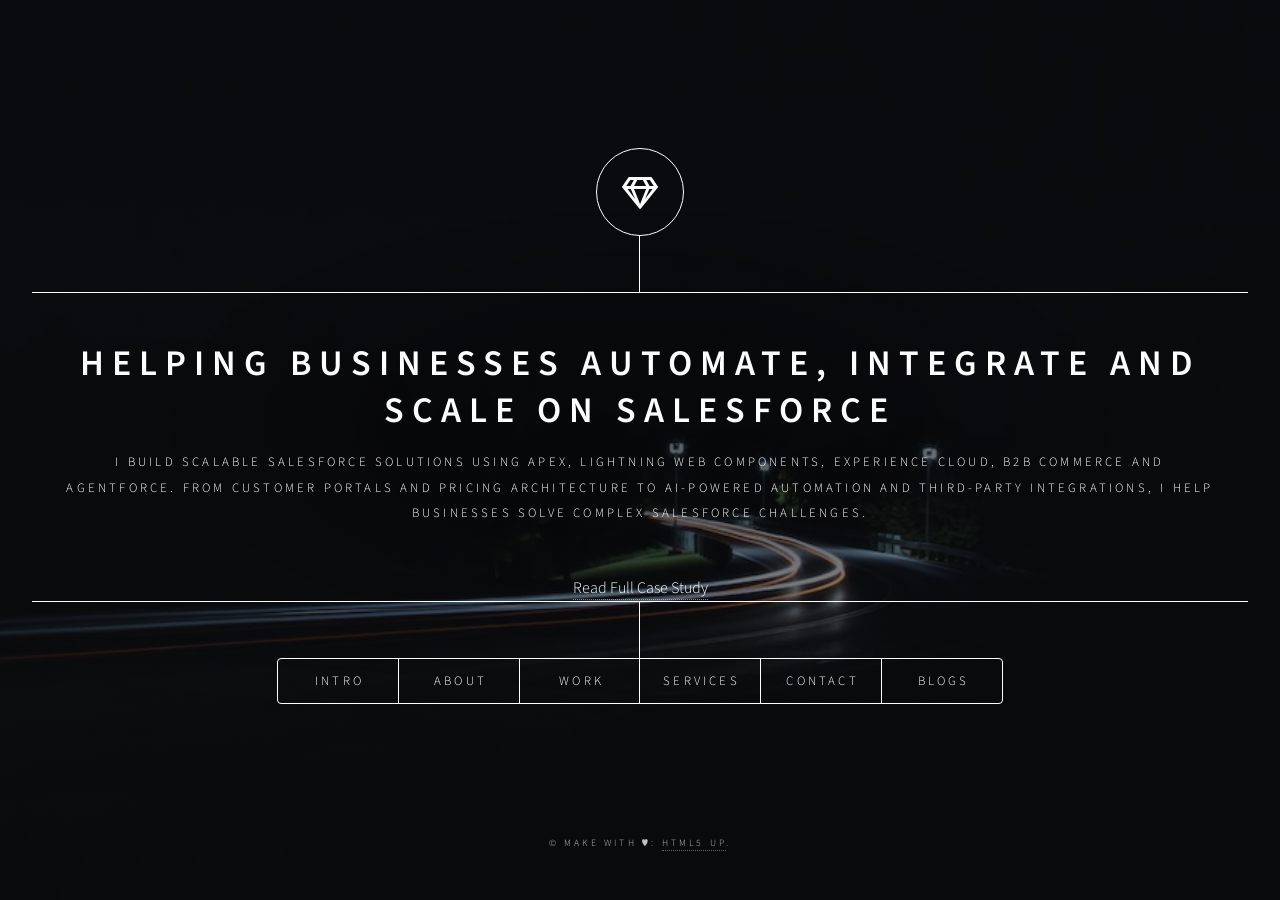
==== commit eee790f6: "feat: add Agentforce case study page and associated styles" ====
--- a/index.html
+++ b/index.html
@@ -48,13 +48,17 @@
                         automation and third-party integrations, I help businesses solve complex Salesforce challenges.
                     </p>
                 </div>
+                <a href="/work/case-studies/agentforce/">
+                    Read Full Case Study
+                </a>
             </div>
             <nav>
                 <ul>
                     <li><a href="#intro">Intro</a></li>
                     <li><a href="#about">About</a></li>
                     <li><a href="#work">Work</a></li>
-                    <li><a href="#projects">Projects</a></li>
+                    <!-- <li><a href="#projects">Projects</a></li> -->
+                    <!-- <li><a href="#case-study">Case Studies</a></li> -->
                     <li><a href="#services">Services</a></li>
                     <li><a href="https://flowcv.me/ankur-trivedi">Contact</a></li>
                     <li><a href="https://salesforce-commerce-cloud.hashnode.dev/?source=top_nav_blog_home"
@@ -463,11 +467,152 @@
                     Available for Freelance Salesforce Projects
                 </h3>
                 <p style="text-align:center;"></p>
-                    <div class="tech-stack work-location">
-                        <span class="badge">Remote</span>
-                        <span class="badge">Worldwide</span>
-                        <span class="badge">Contract & Consulting</span>
-                    </div>
+                <div class="tech-stack work-location">
+                    <span class="badge">Remote</span>
+                    <span class="badge">Worldwide</span>
+                    <span class="badge">Contract & Consulting</span>
+                </div>
+            </article>
+            <!-- Case studies -->
+            <article id="case-study">
+                <h2 class="major">Case Study</h2>
+                <!-- Hero -->
+                <section class="case-hero">
+                    <span class="image main">
+                        <img src="images/yotrio-agentforce-banner.jpg" alt="Yotrio Agentforce Architecture" />
+                    </span>
+                    <h3>Enterprise AI Customer Support Platform</h3>
+                    <p>
+                        Designing a Multi-Agent Salesforce Agentforce Solution for B2B2C Warranty Operations.
+                    </p>
+                    <ul class="icons">
+                        <li><span class="icon solid fa-robot"></span> Agentforce</li>
+                        <li><span class="icon solid fa-code"></span> Apex</li>
+                        <li><span class="icon solid fa-diagram-project"></span> Orchestration</li>
+                        <li><span class="icon solid fa-database"></span> Data Cloud</li>
+                        <li><span class="icon solid fa-envelope"></span> Email-to-Case</li>
+                    </ul>
+                </section>
+                <hr />
+                <!-- Executive Summary -->
+                <section>
+                    <h3>Executive Summary</h3>
+                    <p>
+                        <!-- Content -->
+                    </p>
+                </section>
+                <!-- Business Challenge -->
+                <section>
+                    <h3>The Challenge</h3>
+                    <div class="box">
+                        <!-- Before Workflow Diagram -->
+                    </div>
+                    <p>
+                        <!-- Content -->
+                    </p>
+                </section>
+                <!-- Solution -->
+                <section>
+                    <h3>The Solution</h3>
+                    <div class="box">
+                        <!-- High Level Architecture -->
+                    </div>
+                    <p>
+                        <!-- Content -->
+                    </p>
+                </section>
+                <!-- Architecture -->
+                <section>
+                    <h3>Architecture Overview</h3>
+                    <span class="image fit">
+                        <img src="images/yotrio-architecture.png" alt="Architecture Diagram">
+                    </span>
+                </section>
+                <!-- Technical Deep Dive -->
+                <section>
+                    <h3>Technical Deep Dive</h3>
+                    <h4>Phase 1 · Ingestion & Classification</h4>
+                    <p></p>
+                    <h4>Phase 2 · Multi-Agent Delegation</h4>
+                    <p></p>
+                    <h4>Phase 3 · Conversational Slot Filling</h4>
+                    <p></p>
+                    <h4>Phase 4 · Knowledge Retrieval & Validation</h4>
+                    <p></p>
+                    <h4>Phase 5 · Business Execution</h4>
+                    <p></p>
+                </section>
+                <!-- Engineering Decisions -->
+                <section>
+                    <h3>Key Engineering Decisions</h3>
+                    <div class="row">
+                        <div class="col-6 col-12-medium">
+                            <div class="box">
+                                <h4>Multi-Agent Architecture</h4>
+                                <p></p>
+                            </div>
+                        </div>
+                        <div class="col-6 col-12-medium">
+                            <div class="box">
+                                <h4>Deterministic Routing</h4>
+                                <p></p>
+                            </div>
+                        </div>
+
+                        <div class="col-6 col-12-medium">
+                            <div class="box">
+                                <h4>Programmatic Agent Invocation</h4>
+                                <p></p>
+                            </div>
+                        </div>
+                        <div class="col-6 col-12-medium">
+                            <div class="box">
+                                <h4>Production Guardrails</h4>
+                                <p></p>
+                            </div>
+                        </div>
+                    </div>
+                </section>
+                <!-- Challenges -->
+                <section>
+                    <h3>Engineering Challenges</h3>
+                    <p></p>
+                </section>
+                <!-- Technology Stack -->
+                <section>
+                    <h3>Technology Stack</h3>
+                    <ul class="actions stacked">
+                        <li>Salesforce Agentforce</li>
+                        <li>Apex</li>
+                        <li>Flows</li>
+                        <li>ConnectApi</li>
+                        <li>Prompt Templates</li>
+                        <li>Data Cloud RAG</li>
+                        <li>Email-to-Case</li>
+                        <li>Omni-Channel</li>
+                    </ul>
+                </section>
+                <!-- Results -->
+                <section>
+                    <h3>Business Outcomes</h3>
+                    <p></p>
+                </section>
+                <!-- My Contribution -->
+                <section>
+                    <h3>My Role</h3>
+                    <div class="box">
+                        <ul>
+                            <li>Solution Architecture</li>
+                            <li>Agentforce Orchestration</li>
+                            <li>Apex Development</li>
+                            <li>Flow Automation</li>
+                            <li>Prompt Engineering</li>
+                            <li>ConnectApi Integration</li>
+                            <li>Data Cloud RAG</li>
+                            <li>Testing & Deployment</li>
+                        </ul>
+                    </div>
+                </section>
             </article>
         </div>
 
--- a/assets/css/main.css
+++ b/assets/css/main.css
@@ -1842,7 +1842,6 @@
 .services-grid{
     grid-template-columns:1fr !important;
     gap:1rem;
-    background:red;
 }
 .service-card{
     padding:1.4rem;
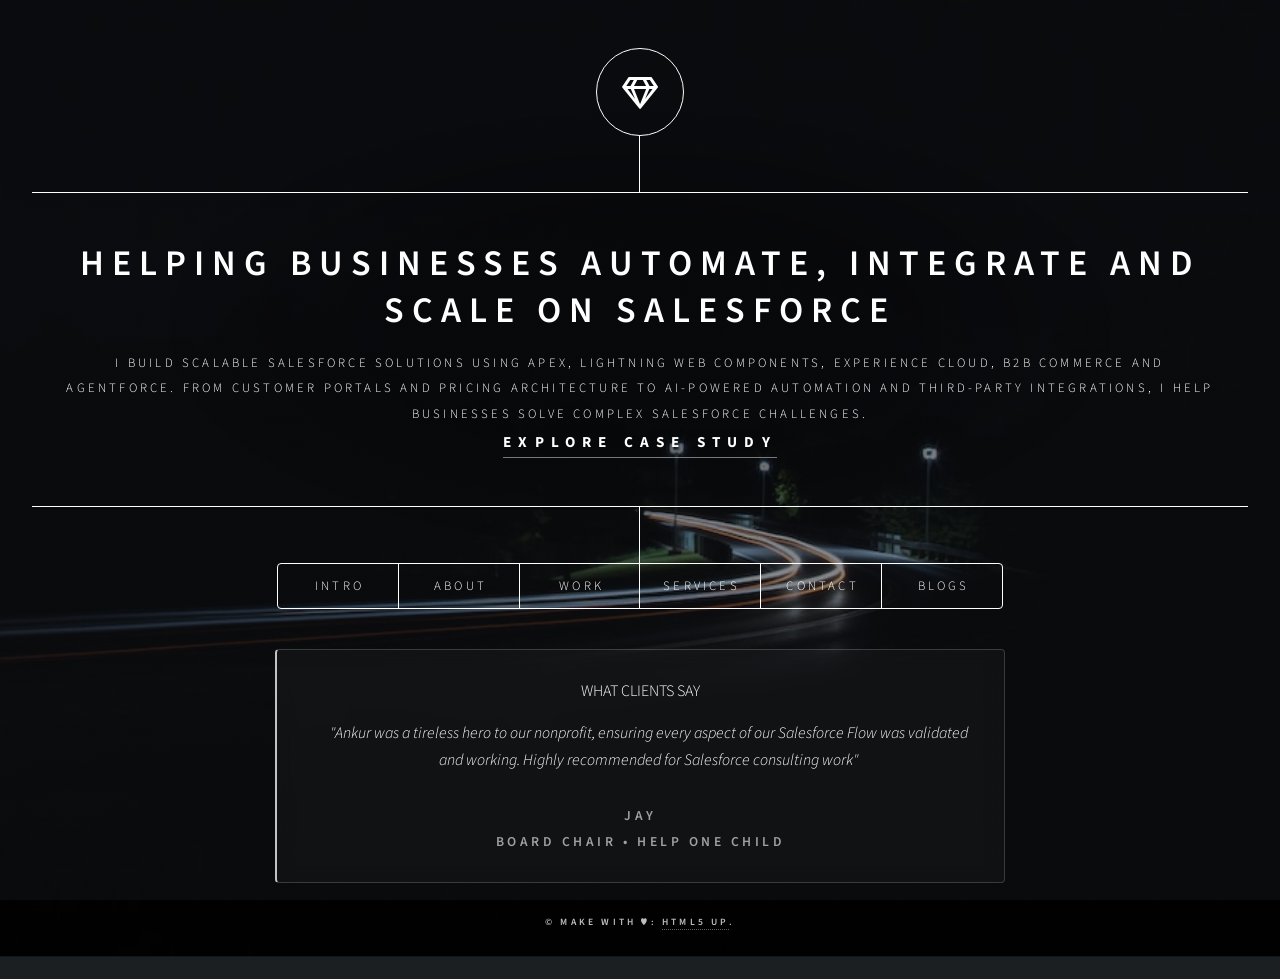
==== commit ccdf43b9: "feat: add testimonials section and improve service call-to-action in index.html" ====
--- a/index.html
+++ b/index.html
@@ -46,19 +46,17 @@
                         I build scalable Salesforce solutions using Apex, Lightning Web Components, Experience Cloud,
                         B2B Commerce and Agentforce. From customer portals and pricing architecture to AI-powered
                         automation and third-party integrations, I help businesses solve complex Salesforce challenges.
+                        <br> <a class="cta-button" href="/work/case-studies/agentforce/">
+                            Explore Case Study
+                        </a>
                     </p>
                 </div>
-                <a href="/work/case-studies/agentforce/">
-                    Read Full Case Study
-                </a>
             </div>
             <nav>
                 <ul>
                     <li><a href="#intro">Intro</a></li>
                     <li><a href="#about">About</a></li>
                     <li><a href="#work">Work</a></li>
-                    <!-- <li><a href="#projects">Projects</a></li> -->
-                    <!-- <li><a href="#case-study">Case Studies</a></li> -->
                     <li><a href="#services">Services</a></li>
                     <li><a href="https://flowcv.me/ankur-trivedi">Contact</a></li>
                     <li><a href="https://salesforce-commerce-cloud.hashnode.dev/?source=top_nav_blog_home"
@@ -473,149 +471,22 @@
                     <span class="badge">Contract & Consulting</span>
                 </div>
             </article>
-            <!-- Case studies -->
-            <article id="case-study">
-                <h2 class="major">Case Study</h2>
-                <!-- Hero -->
-                <section class="case-hero">
-                    <span class="image main">
-                        <img src="images/yotrio-agentforce-banner.jpg" alt="Yotrio Agentforce Architecture" />
-                    </span>
-                    <h3>Enterprise AI Customer Support Platform</h3>
-                    <p>
-                        Designing a Multi-Agent Salesforce Agentforce Solution for B2B2C Warranty Operations.
-                    </p>
-                    <ul class="icons">
-                        <li><span class="icon solid fa-robot"></span> Agentforce</li>
-                        <li><span class="icon solid fa-code"></span> Apex</li>
-                        <li><span class="icon solid fa-diagram-project"></span> Orchestration</li>
-                        <li><span class="icon solid fa-database"></span> Data Cloud</li>
-                        <li><span class="icon solid fa-envelope"></span> Email-to-Case</li>
-                    </ul>
-                </section>
-                <hr />
-                <!-- Executive Summary -->
-                <section>
-                    <h3>Executive Summary</h3>
-                    <p>
-                        <!-- Content -->
-                    </p>
-                </section>
-                <!-- Business Challenge -->
-                <section>
-                    <h3>The Challenge</h3>
-                    <div class="box">
-                        <!-- Before Workflow Diagram -->
-                    </div>
-                    <p>
-                        <!-- Content -->
-                    </p>
-                </section>
-                <!-- Solution -->
-                <section>
-                    <h3>The Solution</h3>
-                    <div class="box">
-                        <!-- High Level Architecture -->
-                    </div>
-                    <p>
-                        <!-- Content -->
-                    </p>
-                </section>
-                <!-- Architecture -->
-                <section>
-                    <h3>Architecture Overview</h3>
-                    <span class="image fit">
-                        <img src="images/yotrio-architecture.png" alt="Architecture Diagram">
-                    </span>
-                </section>
-                <!-- Technical Deep Dive -->
-                <section>
-                    <h3>Technical Deep Dive</h3>
-                    <h4>Phase 1 · Ingestion & Classification</h4>
-                    <p></p>
-                    <h4>Phase 2 · Multi-Agent Delegation</h4>
-                    <p></p>
-                    <h4>Phase 3 · Conversational Slot Filling</h4>
-                    <p></p>
-                    <h4>Phase 4 · Knowledge Retrieval & Validation</h4>
-                    <p></p>
-                    <h4>Phase 5 · Business Execution</h4>
-                    <p></p>
-                </section>
-                <!-- Engineering Decisions -->
-                <section>
-                    <h3>Key Engineering Decisions</h3>
-                    <div class="row">
-                        <div class="col-6 col-12-medium">
-                            <div class="box">
-                                <h4>Multi-Agent Architecture</h4>
-                                <p></p>
-                            </div>
-                        </div>
-                        <div class="col-6 col-12-medium">
-                            <div class="box">
-                                <h4>Deterministic Routing</h4>
-                                <p></p>
-                            </div>
-                        </div>
-
-                        <div class="col-6 col-12-medium">
-                            <div class="box">
-                                <h4>Programmatic Agent Invocation</h4>
-                                <p></p>
-                            </div>
-                        </div>
-                        <div class="col-6 col-12-medium">
-                            <div class="box">
-                                <h4>Production Guardrails</h4>
-                                <p></p>
-                            </div>
-                        </div>
-                    </div>
-                </section>
-                <!-- Challenges -->
-                <section>
-                    <h3>Engineering Challenges</h3>
-                    <p></p>
-                </section>
-                <!-- Technology Stack -->
-                <section>
-                    <h3>Technology Stack</h3>
-                    <ul class="actions stacked">
-                        <li>Salesforce Agentforce</li>
-                        <li>Apex</li>
-                        <li>Flows</li>
-                        <li>ConnectApi</li>
-                        <li>Prompt Templates</li>
-                        <li>Data Cloud RAG</li>
-                        <li>Email-to-Case</li>
-                        <li>Omni-Channel</li>
-                    </ul>
-                </section>
-                <!-- Results -->
-                <section>
-                    <h3>Business Outcomes</h3>
-                    <p></p>
-                </section>
-                <!-- My Contribution -->
-                <section>
-                    <h3>My Role</h3>
-                    <div class="box">
-                        <ul>
-                            <li>Solution Architecture</li>
-                            <li>Agentforce Orchestration</li>
-                            <li>Apex Development</li>
-                            <li>Flow Automation</li>
-                            <li>Prompt Engineering</li>
-                            <li>ConnectApi Integration</li>
-                            <li>Data Cloud RAG</li>
-                            <li>Testing & Deployment</li>
-                        </ul>
-                    </div>
-                </section>
-            </article>
         </div>
-
+        <section class="testimonials-strip">
+            <quote>WHAT CLIENTS SAY</quote>
+            <p class="testimonials-content">
+                "Ankur was a tireless hero to our nonprofit, ensuring every aspect of our Salesforce Flow was validated
+                and working. Highly recommended for Salesforce consulting work"
+            </p>
+            <div class="author">
+                <span>
+                    <strong>Jay
+                </span>
+                <span>
+                    <strong>Board Chair • Help One Child</strong>
+                </span>
+            </div>
+        </section>
         <!-- Footer -->
         <footer id="footer">
             <p class="copyright ">
--- a/assets/css/main.css
+++ b/assets/css/main.css
@@ -1817,6 +1817,7 @@
     font-size: .92rem;
     line-height: 1.5;
 }
+
 .tech-stack {
     display: flex;
     flex-wrap: wrap;
@@ -1831,34 +1832,122 @@
     font-size: .65rem;
     border: 1px solid rgba(255, 255, 255, .12);
     background: transparent;
-    color:rgba(255,255,255,.65);
+    color: rgba(255, 255, 255, .65);
     border-radius: 999px;
     letter-spacing: .03rem;
 }
-.work-location{
-    justify-content:center;
-}
-@media screen and (max-width:736px){
-.services-grid{
-    grid-template-columns:1fr !important;
-    gap:1rem;
-}
-.service-card{
-    padding:1.4rem;
-}
-.service-icon{
-    font-size:1.6rem;
-}
-.service-content h3{
-    font-size:1rem;
-    line-height:1.4;
-}
-.service-content p{
-    font-size:1rem;
-    line-height:1.7;
-}
-.tech-stack .badge{
-    font-size:.72rem;
-    padding:.25rem .65rem;
-}
+
+.work-location {
+    justify-content: center;
+}
+
+@media screen and (max-width:736px) {
+    .services-grid {
+        grid-template-columns: 1fr !important;
+        gap: 1rem;
+    }
+
+    .service-card {
+        padding: 1.4rem;
+    }
+
+    .service-icon {
+        font-size: 1.6rem;
+    }
+
+    .service-content h3 {
+        font-size: 1rem;
+        line-height: 1.4;
+    }
+
+    .service-content p {
+        font-size: 1rem;
+        line-height: 1.7;
+    }
+
+    .tech-stack .badge {
+        font-size: .72rem;
+        padding: .25rem .65rem;
+    }
+}
+
+/* Testimonials */
+
+.testimonials-strip {
+    max-width: 730px;
+    margin: 2.5rem auto 0;
+    padding: 1.75rem 2rem;
+    text-align: center;
+    border: solid 1px rgba(255, 255, 255, 0.18);
+    background: rgba(255, 255, 255, 0.03);
+    backdrop-filter: blur(10px);
+    -webkit-backdrop-filter: blur(10px);
+    border-radius: 4px;
+    border-left: 2px solid rgba(255, 255, 255, .75);
+}
+
+.testimonials-strip .stars {
+    display: block;
+    color: #ffffff;
+    font-size: 0.85rem;
+    letter-spacing: .35rem;
+    margin-bottom: 1rem;
+    opacity: .9;
+}
+
+.testimonials-strip blockquote {
+    margin: 0;
+    font-size: 0.95rem;
+    line-height: 1.9;
+    letter-spacing: .12rem;
+    text-transform: uppercase;
+    font-style: normal;
+    color: rgba(255, 255, 255, .82);
+}
+
+.testimonials-strip .author {
+    margin-top: 1.5rem;
+}
+
+.testimonials-strip .author strong {
+    display: block;
+    font-size: .85rem;
+    letter-spacing: .22rem;
+    text-transform: uppercase;
+}
+
+.testimonials-strip .author span {
+    display: block;
+    margin-top: .25rem;
+    font-size: .7rem;
+    letter-spacing: .18rem;
+    text-transform: uppercase;
+    opacity: .6;
+}
+
+.testimonials-content {
+    font-style: italic;
+    padding: 1rem 0rem 0rem 1rem;
+}
+
+.cta-button {
+    margin-top: 2.5rem;
+    padding-bottom: .25rem;
+    color: #fff;
+    text-decoration: none;
+    text-transform: uppercase;
+    border-bottom: 1px solid rgba(255, 255, 255, .45);
+    transition: all .25s ease;
+    font-weight: 700;
+    letter-spacing: .45rem;
+    font-size: .95rem;
+}
+
+.cta-button::after {
+    width: 0;
+    transition: width .25s ease;
+}
+
+.cta-button:hover::after {
+    width: 100%;
 }
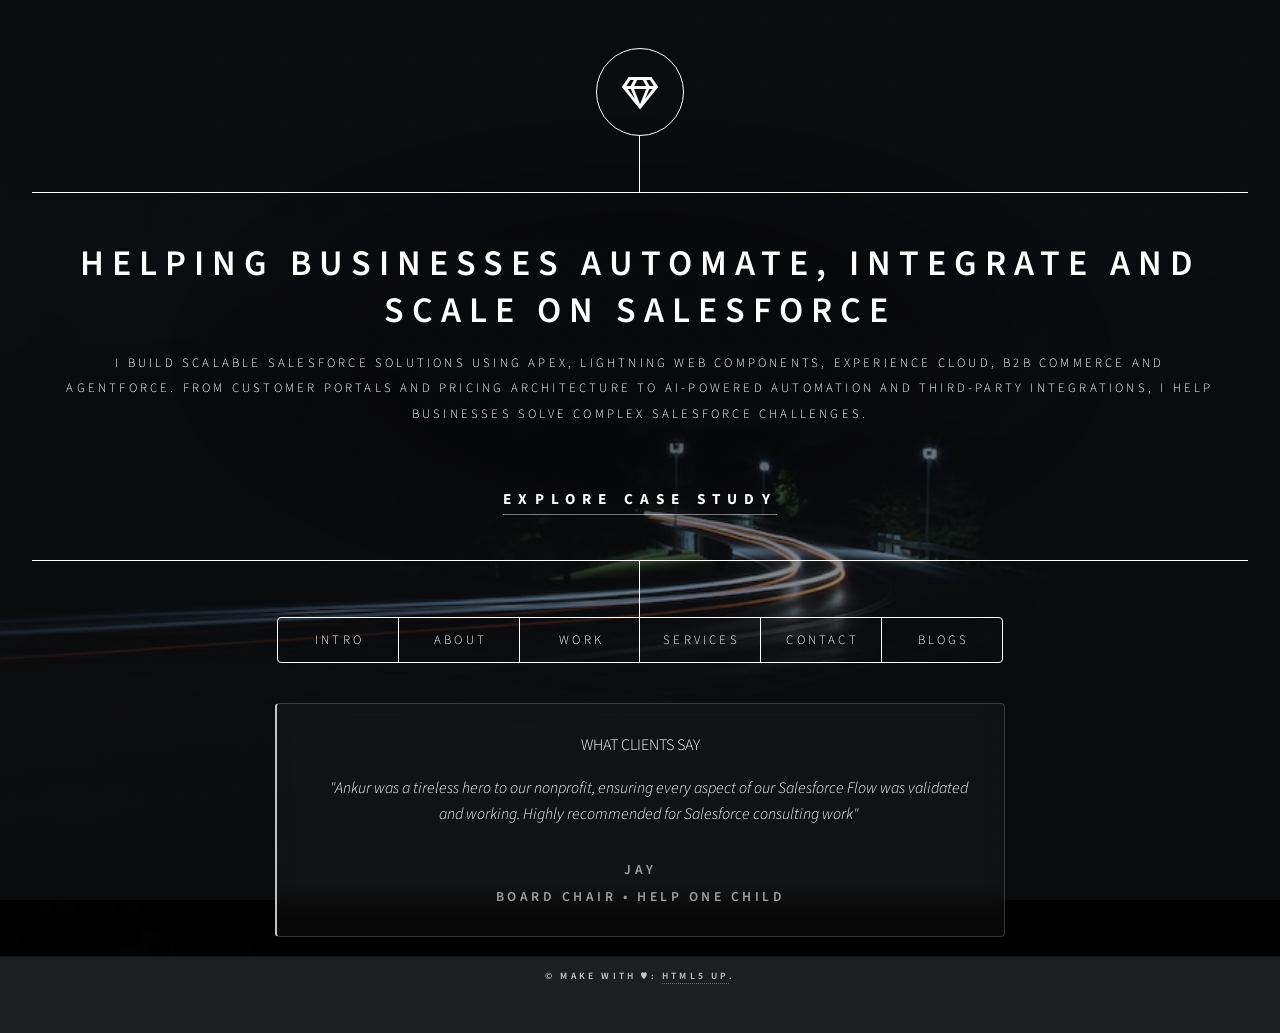
==== commit 229541ec: "fix: adjust layout of call-to-action button in introduction section" ====
--- a/index.html
+++ b/index.html
@@ -46,10 +46,9 @@
                         I build scalable Salesforce solutions using Apex, Lightning Web Components, Experience Cloud,
                         B2B Commerce and Agentforce. From customer portals and pricing architecture to AI-powered
                         automation and third-party integrations, I help businesses solve complex Salesforce challenges.
-                        <br> <a class="cta-button" href="/work/case-studies/agentforce/">
-                            Explore Case Study
-                        </a>
                     </p>
+                    <br>
+                    <a class="cta-button" href="#case-studies">Explore Case Study</a>
                 </div>
             </div>
             <nav>
@@ -470,6 +469,41 @@
                     <span class="badge">Worldwide</span>
                     <span class="badge">Contract & Consulting</span>
                 </div>
+            </article>
+            <!-- Case studies -->
+            <article id="case-studies">
+                <header>
+                    <h2 class="major">Case Studies</h2>
+                    <p class="short-content">
+                        Every project below is based on real Salesforce implementations. Rather than showcasing
+                        features,
+                        these case studies explain the business problem, the engineering decisions, and how the solution
+                        was delivered using the Salesforce platform.
+                    </p>
+                </header>
+                <ul class="case-study-list">
+                    <li>
+                        <a href="work/case-studies/agentforce/">
+                            <strong>Agentforce Orchestration</strong>
+                        </a>
+                        <span>
+                            Building an AI-powered customer support workflow where multiple Salesforce agents
+                            collaborate,
+                            automate decisions, and streamline service operations.
+                        </span>
+                    </li>
+                    <li>
+                        <a href="work/case-studies/b2bcommerce/">
+                            <strong>Pricing Architecture Modernisation</strong>
+                        </a>
+                        <span>
+                            How a complex B2B Commerce pricing model was redesigned from 26 price books into a
+                            scalable,
+                            account-driven architecture using Salesforce's native PricingService.
+                        </span>
+                    </li>
+                </ul>
+
             </article>
         </div>
         <section class="testimonials-strip">
--- a/assets/css/main.css
+++ b/assets/css/main.css
@@ -1779,6 +1779,10 @@
 }
 
 /*New */
+.case-study-list li {
+    margin-bottom: 2rem;
+}
+
 .services-grid {
     display: grid;
     grid-template-columns: repeat(2, 1fr);
